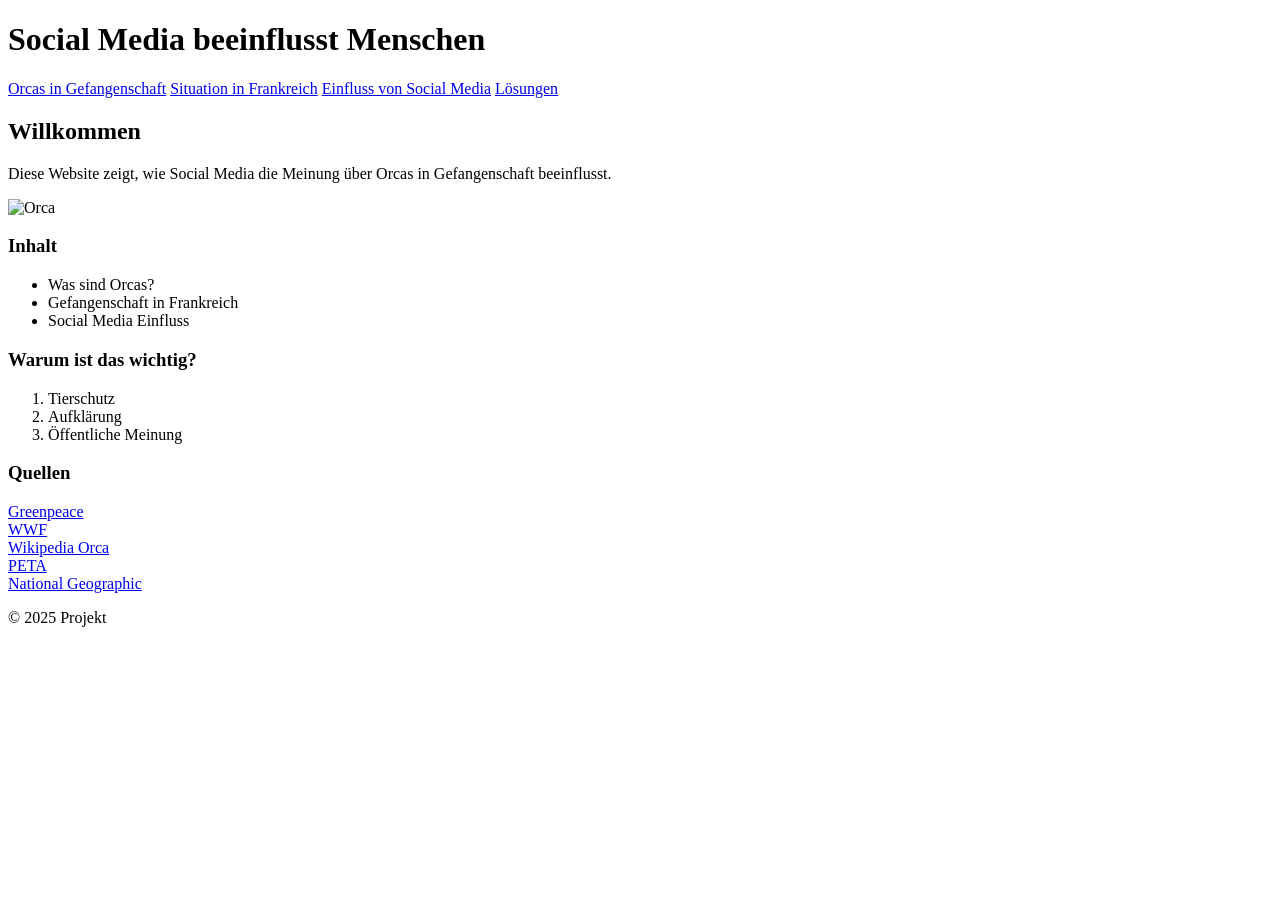
==== index.html @ 5634faee "Rename Index.html to index.html" ====
<!DOCTYPE html>
<html lang="de">
<head>
    <meta charset="UTF-8">
    <title>Social Media beeinflusst Menschen</title>
    <link rel="stylesheet" href="css/style.css">
</head>

<body>

<header>
    <h1>Social Media beeinflusst Menschen</h1>
    <nav>
        <a href="unterseite1.html">Orcas in Gefangenschaft</a>
        <a href="unterseite2.html">Situation in Frankreich</a>
        <a href="unterseite3.html">Einfluss von Social Media</a>
        <a href="unterseite4.html">Lösungen</a>
    </nav>
</header>

<main>
    <h2>Willkommen</h2>
    <p>Diese Website zeigt, wie Social Media die Meinung über Orcas in Gefangenschaft beeinflusst.</p>

    <img src="bilder/orca1.jpg" alt="Orca">

    <h3>Inhalt</h3>
    <ul>
        <li>Was sind Orcas?</li>
        <li>Gefangenschaft in Frankreich</li>
        <li>Social Media Einfluss</li>
    </ul>

    <h3>Warum ist das wichtig?</h3>
    <ol>
        <li>Tierschutz</li>
        <li>Aufklärung</li>
        <li>Öffentliche Meinung</li>
    </ol>

    <h3>Quellen</h3>
    <a href="https://www.greenpeace.org">Greenpeace</a><br>
    <a href="https://www.wwf.de">WWF</a><br>
    <a href="https://de.wikipedia.org/wiki/Schwertwal">Wikipedia Orca</a><br>
    <a href="https://www.peta.de">PETA</a><br>
    <a href="https://www.nationalgeographic.de">National Geographic</a>

</main>

<footer>
    <p>© 2025 Projekt</p>
</footer>

</body>
</html>
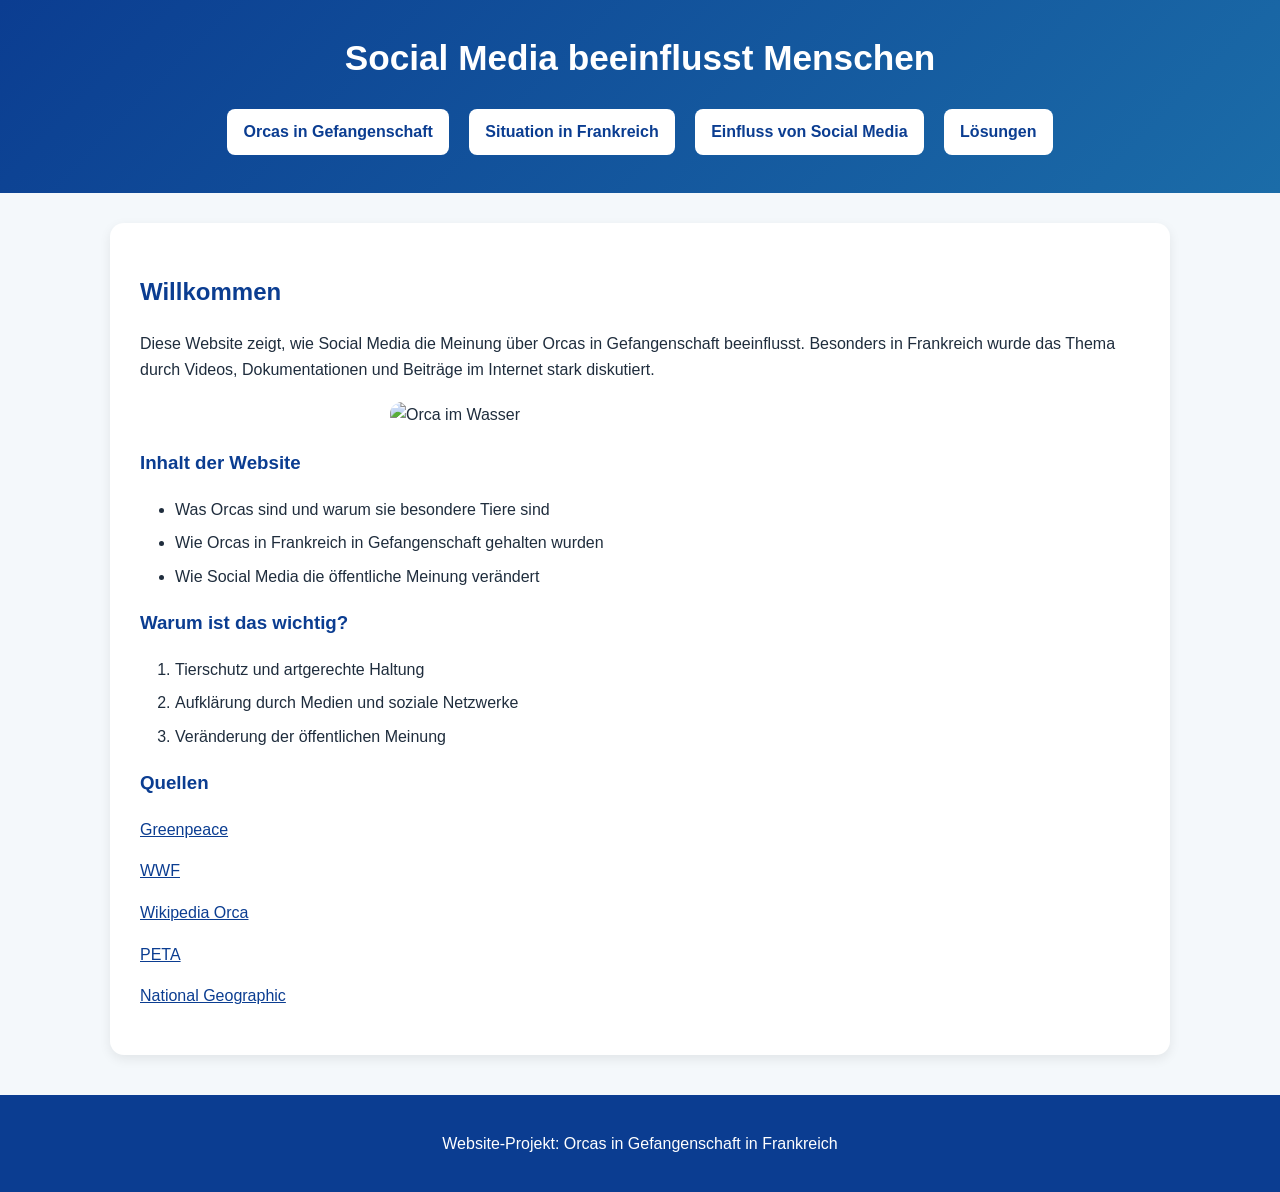
==== commit f27f0f5a: "Update index.html" ====
--- a/index.html
+++ b/index.html
@@ -2,10 +2,10 @@
 <html lang="de">
 <head>
     <meta charset="UTF-8">
+    <meta name="viewport" content="width=device-width, initial-scale=1.0">
     <title>Social Media beeinflusst Menschen</title>
     <link rel="stylesheet" href="css/style.css">
 </head>
-
 <body>
 
 <header>
@@ -20,35 +20,38 @@
 
 <main>
     <h2>Willkommen</h2>
-    <p>Diese Website zeigt, wie Social Media die Meinung über Orcas in Gefangenschaft beeinflusst.</p>
+    <p>
+        Diese Website zeigt, wie Social Media die Meinung über Orcas in Gefangenschaft beeinflusst.
+        Besonders in Frankreich wurde das Thema durch Videos, Dokumentationen und Beiträge im Internet
+        stark diskutiert.
+    </p>
 
-    <img src="bilder/orca1.jpg" alt="Orca">
+    <img src="bilder/orca1.jpg" alt="Orca im Wasser">
 
-    <h3>Inhalt</h3>
+    <h3>Inhalt der Website</h3>
     <ul>
-        <li>Was sind Orcas?</li>
-        <li>Gefangenschaft in Frankreich</li>
-        <li>Social Media Einfluss</li>
+        <li>Was Orcas sind und warum sie besondere Tiere sind</li>
+        <li>Wie Orcas in Frankreich in Gefangenschaft gehalten wurden</li>
+        <li>Wie Social Media die öffentliche Meinung verändert</li>
     </ul>
 
     <h3>Warum ist das wichtig?</h3>
     <ol>
-        <li>Tierschutz</li>
-        <li>Aufklärung</li>
-        <li>Öffentliche Meinung</li>
+        <li>Tierschutz und artgerechte Haltung</li>
+        <li>Aufklärung durch Medien und soziale Netzwerke</li>
+        <li>Veränderung der öffentlichen Meinung</li>
     </ol>
 
     <h3>Quellen</h3>
-    <a href="https://www.greenpeace.org">Greenpeace</a><br>
-    <a href="https://www.wwf.de">WWF</a><br>
-    <a href="https://de.wikipedia.org/wiki/Schwertwal">Wikipedia Orca</a><br>
-    <a href="https://www.peta.de">PETA</a><br>
-    <a href="https://www.nationalgeographic.de">National Geographic</a>
-
+    <p><a href="https://www.greenpeace.org" target="_blank">Greenpeace</a></p>
+    <p><a href="https://www.wwf.de" target="_blank">WWF</a></p>
+    <p><a href="https://de.wikipedia.org/wiki/Schwertwal" target="_blank">Wikipedia Orca</a></p>
+    <p><a href="https://www.peta.de" target="_blank">PETA</a></p>
+    <p><a href="https://www.nationalgeographic.de" target="_blank">National Geographic</a></p>
 </main>
 
 <footer>
-    <p>© 2025 Projekt</p>
+    <p>Website-Projekt: Orcas in Gefangenschaft in Frankreich</p>
 </footer>
 
 </body>
--- a/css/style.css
+++ b/css/style.css
@@ -0,0 +1,101 @@
+body {
+    font-family: Arial, sans-serif;
+    margin: 0;
+    background-color: #f4f8fb;
+    color: #1f2d3d;
+    line-height: 1.6;
+}
+
+header {
+    background: linear-gradient(135deg, #0b3d91, #1b6ca8);
+    color: white;
+    padding: 30px 20px;
+    text-align: center;
+}
+
+header h1 {
+    margin: 0 0 15px 0;
+    font-size: 2.2rem;
+}
+
+nav {
+    margin-top: 10px;
+}
+
+nav a {
+    display: inline-block;
+    margin: 8px;
+    padding: 10px 16px;
+    background-color: white;
+    color: #0b3d91;
+    text-decoration: none;
+    border-radius: 8px;
+    font-weight: bold;
+}
+
+nav a:hover {
+    background-color: #dcecff;
+}
+
+main {
+    max-width: 1000px;
+    margin: 30px auto;
+    background-color: white;
+    padding: 30px;
+    border-radius: 14px;
+    box-shadow: 0 4px 12px rgba(0,0,0,0.08);
+}
+
+h2, h3 {
+    color: #0b3d91;
+}
+
+img {
+    width: 100%;
+    max-width: 500px;
+    border-radius: 12px;
+    display: block;
+    margin: 20px auto;
+}
+
+table {
+    width: 100%;
+    border-collapse: collapse;
+    margin: 20px 0;
+    background-color: #ffffff;
+}
+
+table, th, td {
+    border: 1px solid #9db4c0;
+}
+
+th {
+    background-color: #dcecff;
+    color: #0b3d91;
+    padding: 12px;
+}
+
+td {
+    padding: 12px;
+}
+
+ul, ol {
+    margin-left: 25px;
+    padding-left: 10px;
+}
+
+ul li, ol li {
+    margin-bottom: 8px;
+}
+
+a {
+    color: #0b3d91;
+}
+
+footer {
+    text-align: center;
+    padding: 20px;
+    background-color: #0b3d91;
+    color: white;
+    margin-top: 40px;
+}
